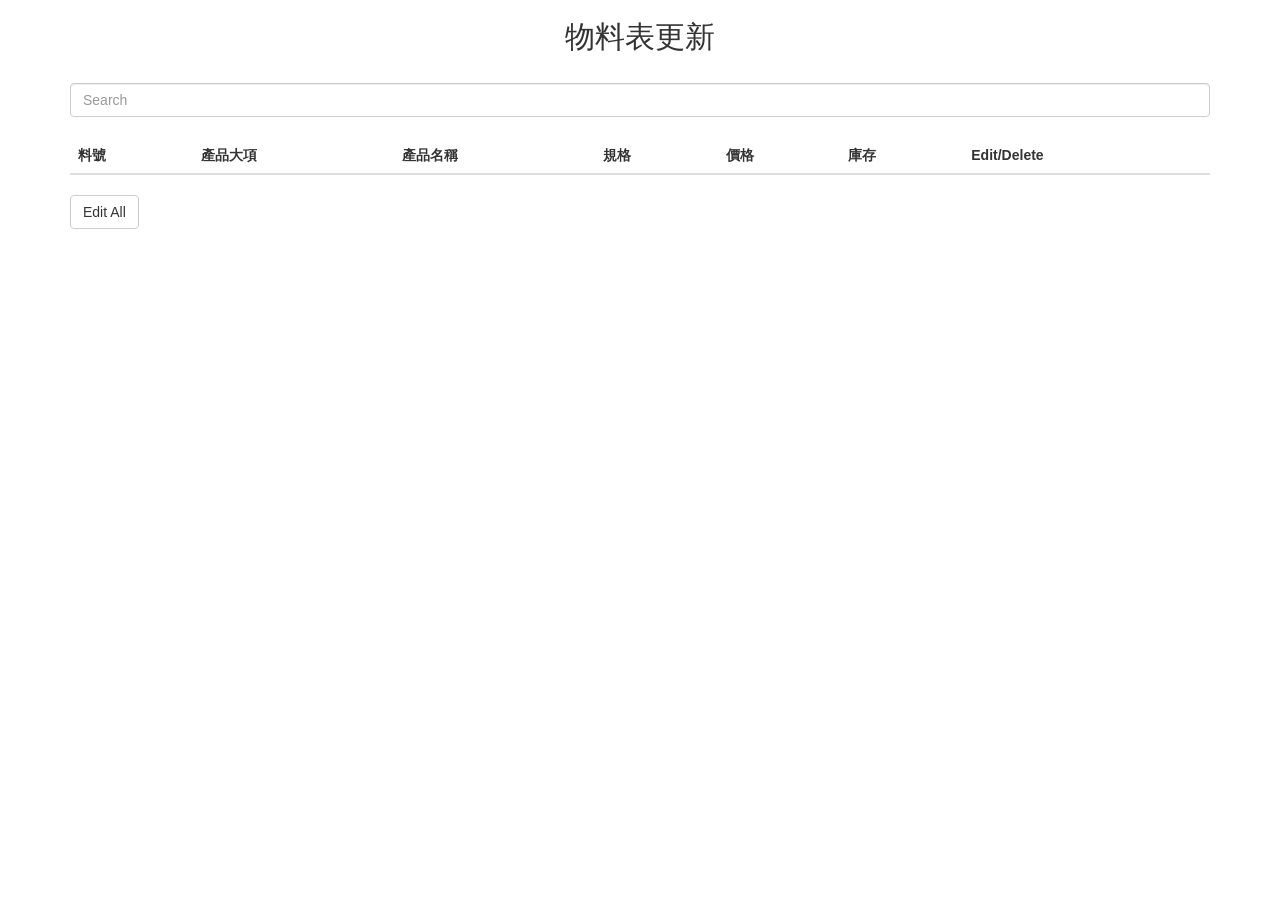
==== PurchasingSystem/src/main/webapp/queryData.html @ 6ecf5e71 "請購物料更新介面 使用json+jquery" ====
<!DOCTYPE html>
<html>
<head>
<meta charset="UTF-8">
<link rel="stylesheet" href="https://maxcdn.bootstrapcdn.com/bootstrap/3.3.7/css/bootstrap.min.css">
<script src="https://ajax.googleapis.com/ajax/libs/jquery/3.3.1/jquery.min.js"></script>
<script src="https://maxcdn.bootstrapcdn.com/bootstrap/3.3.7/js/bootstrap.min.js"></script>
<script type="text/javascript" charset="utf-8">
$(document).ready(function(){
	var row = 5;//一行有幾個欄位要回填
	///PurchasingSystem/src/main/java/Apply/controller/SearchCusServlet.java
	$.ajax({
		url : "http://localhost:8080/PurchasingSystem/SearchCus.do",
		type : 'POST',
		contentType:"application/json",
		success : function(response) {
//			alert(response);
			var items = JSON.parse(response);
			var txt="";
			for(i=0; i<items.length; i++){
				txt +='<tr id="item'+i+'"><td id="id">'+items[i].part_no+"</td>";
				txt +='<td id="name" value="'+items[i].pro_cate+'">'+items[i].pro_cate+"</td>";
				txt +='<td id="email" value="'+items[i].pro_name+'">'+items[i].pro_name+"</td>";
				txt +='<td id="pwd" value="'+items[i].pro_spe+'">'+items[i].pro_spe+"</td>";
				txt +='<td id="tel" value="'+items[i].pro_price+'">'+items[i].pro_price+"</td>";
				txt +='<td id="adr" value="'+items[i].pro_amount+'">'+items[i].pro_amount+"</td>";
				txt +="<td><input type='button' id='edit' class='btn btn-default' value='edit'/>";
				txt +="&nbsp;&nbsp;&nbsp;";
				txt +="<input type='hidden' id='delete' class='btn btn-default' value='delete'/></td></tr>";
			}
			$("#myTable").append(txt);
		}
	});
	
	
	$("tbody").on("click","#delete",function(){
		var finId = $(this).parent().siblings("td:eq(0)").text();
		var dataJSON ="";
		dataJSON += '\"'+($(this).parent().siblings("td:eq(0)").attr("id"))+'\":\"'
		+($(this).parent().siblings("td:eq(0)").text())+'\",';
		
		$.ajax({
			url : "http://localhost:8080/PurchasingSystem/RemoveCus.do",
			type : 'POST',
			data : "{"+dataJSON+"}",
			contentType:"application/json",
			success : function(response) {
				alert("更新成功");
				$("tbody").children("tr:eq("+(finId-1)+")").find("td:gt(0)").remove();
				$("tbody").children("tr:eq("+(finId-1)+")").append(
						"<td id='name' value=''></td>" +
						"<td id='email' value=''></td>" +
						"<td id='pwd' value=''></td>" +
						"<td id='tel' value=''></td>" +
						"<td id='adr' value=''></td>"+
						"<td><input type='button' id='edit' class='btn btn-default' value='edit'/>&nbsp;&nbsp;&nbsp;"+
						"<input type='hidden' id='delete' class='btn btn-default' value='delete'/></td></tr>");
			}
		});
	});
	
	$("tbody").on("click","#edit",function(){
		$(this).parent().siblings("td:gt(3)").empty().append("<input type='text'/>");//全部清空變成input
		//$(this)是#edit
		//用#edit去更改除了自己以外的欄位,#edit的parent是一個td,這個td的siblings是td
		var index = $(this).parent().siblings("td:first").text();//之後cancel放回原先值會用到
//		alert(index);
		$(this).parent().empty().append(
				"<input type='button' id='update' class='btn btn-default' value='update'/>&nbsp;&nbsp;&nbsp;"+
				"<input type='button' id='cancel' name='"+index+"' class='btn btn-default' value='cancel'/>");
	});
	
	$("tbody").on("click","#cancel",function(){
		var IndexCancel = ($("#cancel").attr("name"));//第幾行的cancel
//		alert(IndexCancel);
//		var orgName = $(this).parent().siblings("td:eq(0)").attr("value");
//		var orgEmail = $(this).parent().siblings("td:eq(1)").attr("value");
//		var orgPwd = $(this).parent().siblings("td:eq(2)").attr("value");
//		var orgTel = $(this).parent().siblings("td:eq(3)").attr("value");
//		var orgAdr = $(this).parent().siblings("td:eq(4)").attr("value");
		for(i = 1; i<=row; i++){
			$(this).parent().siblings("td:eq("+i+")").empty().append($(this).parent().siblings("td:eq("+i+")").attr("value"));
		}
		$(this).parent().empty().append(
				"<input type='button' id='edit' class='btn btn-default' value='edit'/>&nbsp;&nbsp;&nbsp;"+
				"<input type='hidden' id='delete' class='btn btn-default' value='delete'/>");
	});
	
	$("tbody").on("click","#update",function(){
		var finId = $(this).parent().siblings("td:eq(0)").text();
		var finName = $(this).parent().siblings("td:eq(1)").children().val();
		var finEmail = $(this).parent().siblings("td:eq(2)").children().val();
		var finPwd = $(this).parent().siblings("td:eq(3)").children().val();
		var finTel = $(this).parent().siblings("td:eq(4)").children().val();
		var finAdr = $(this).parent().siblings("td:eq(5)").children().val();
		
		var dataJSON ="";
		dataJSON += '\"'+($(this).parent().siblings("td:eq(0)").attr("id"))+'\":\"'
						+($(this).parent().siblings("td:eq(0)").text())+'\",';
		for(i=1; i<=row; i++){
			if(i==(row)){
				dataJSON += '\"'+($(this).parent().siblings("td:eq("+i+")").attr("id"))+'\":\"'
								+($(this).parent().siblings("td:eq("+i+")").children().val())+'\"';
			}else{
				dataJSON += '\"'+($(this).parent().siblings("td:eq("+i+")").attr("id"))+'\":\"'
								+($(this).parent().siblings("td:eq("+i+")").children().val())+'\",';	
			}
		}
		alert(dataJSON);
	
		$.ajax({
			url : "http://localhost:8080/PurchasingSystem/RemoveCus.do",
			type : 'POST',
			data : "{"+dataJSON+"}",
			contentType:"application/json",
			success : function(response) {
				alert("更新成功");
				window.location.reload();
				
// 				$("tbody").children("tr:eq("+(finId-1)+")").find("td:gt(0)").remove();
// 				$("tbody").children("tr:eq("+(finId-1)+")").append(
// 						'<td id="name" value="'+finName+'">'+finName+"</td>"+
// 						'<td id="email" value="'+finEmail+'">'+finEmail+"</td>"+
// 						'<td id="pwd" value="'+finPwd+'">'+finPwd+"</td>"+
// 						'<td id="tel" value="'+finTel+'">'+finTel+"</td>"+
// 						'<td id="adr" value="'+finAdr+'">'+finAdr+"</td>"+
// 						"<td><input type='button' id='edit' class='btn btn-default' value='edit'/>&nbsp;&nbsp;&nbsp;"+
// 						"<input type='button' id='delete' class='btn btn-default' value='delete'/></td></tr>");
			}
		});
	});
	
	$("#editAll").click(function(){
		var rowNum = $("tr #id:last").text(); //幾橫
//		alert(rowNum);
		$("tbody").children("tr").find("td:gt(3):lt(-1)").empty().append("<input type='text'/>");
		//:gt(0)大於順數的第一個，:lt(-1)小於倒數的第二個
		//如果只寫 $("tbody").find("td:gt(0)").empty();會只剩下第一筆的id因為是由tbody去算index的
		
		$("tbody td:last-child").empty().append("<input type='button' id='update' class='btn btn-default' value='update'/>&nbsp;&nbsp;&nbsp;");
		
		for(i=1; i<=rowNum; i++){			
			$("tbody tr td:last-child:eq("+(i-1)+")").append("<input type='button' id='cancel' name='"+i+"' class='btn btn-default' value='cancel'/>");
		}//↑加name避免按cancel回填時填錯;
	});
	
	//↓bootstrap filter功能 搜尋資料
	$("#myInput").on("keyup", function() {
	   var value = $(this).val().toLowerCase();
	    $("#myTable tr").filter(function() {
	      $(this).toggle($(this).text().toLowerCase().indexOf(value) > -1)
	   });
	});
});
</script>
<title>Query Customer Data</title>
</head>
<body>
	<div class='container'>
		<h2 align="center">物料表更新</h2><br/>
		<input class="form-control" id="myInput" type="text" placeholder="Search"><br/>
		<table class="table table-striped table-hover">
			<thead>
				<tr>
					<th>料號</th>
					<th>產品大項</th>
					<th>產品名稱</th>
					<th>規格</th>
					<th>價格</th>
					<th>庫存</th>
					<th>Edit/Delete</th>
				</tr>
			</thead>
			<tbody id='myTable'></tbody>
		</table>
		<button id='editAll' class='btn btn-default'>Edit All</button>
	</div>
</body>
</html>
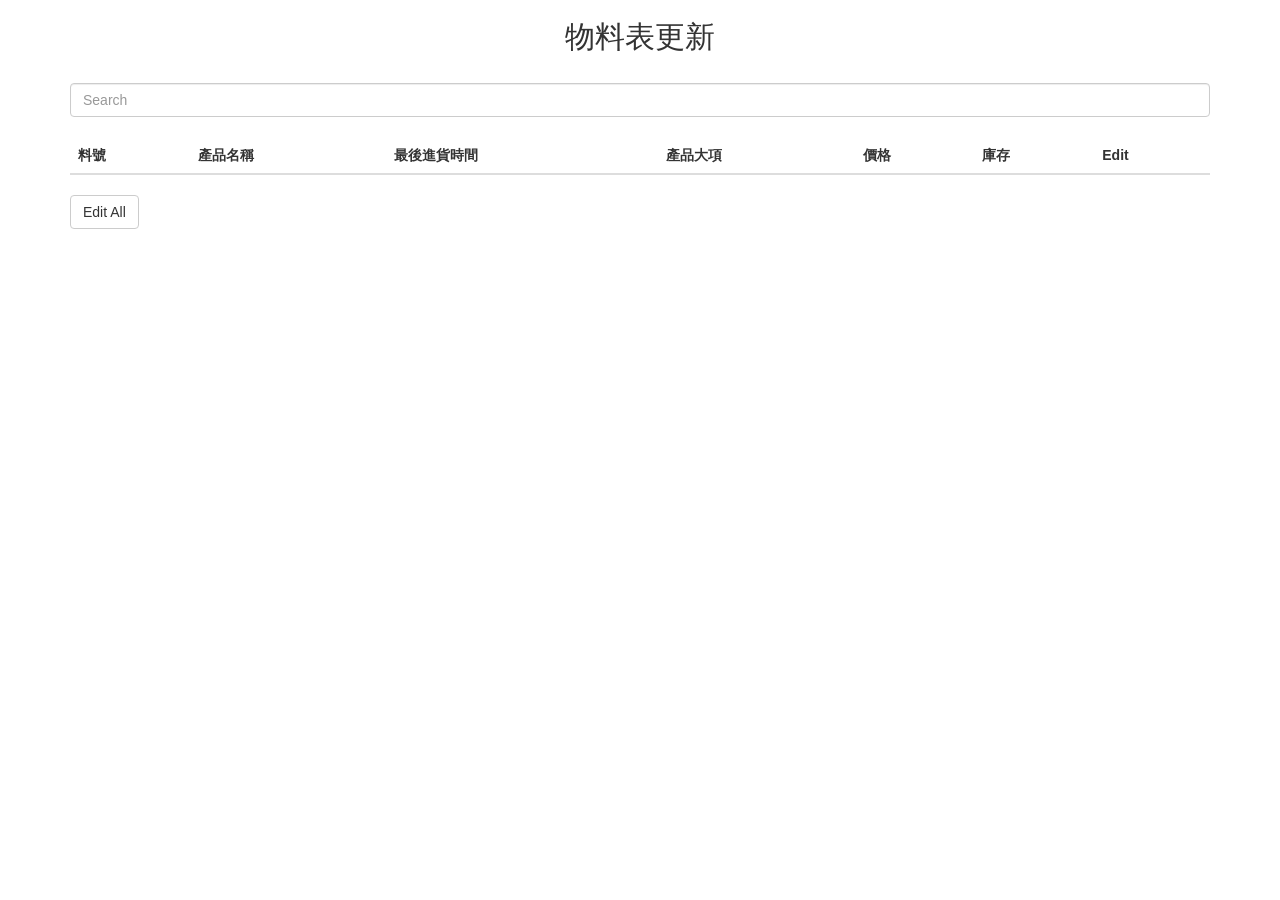
==== commit 5b266931: "修改 product controller" ====
--- a/PurchasingSystem/src/main/webapp/queryData.html
+++ b/PurchasingSystem/src/main/webapp/queryData.html
@@ -19,9 +19,9 @@
 			var txt="";
 			for(i=0; i<items.length; i++){
 				txt +='<tr id="item'+i+'"><td id="id">'+items[i].part_no+"</td>";
-				txt +='<td id="name" value="'+items[i].pro_cate+'">'+items[i].pro_cate+"</td>";
-				txt +='<td id="email" value="'+items[i].pro_name+'">'+items[i].pro_name+"</td>";
-				txt +='<td id="pwd" value="'+items[i].pro_spe+'">'+items[i].pro_spe+"</td>";
+				txt +='<td id="name" value="'+items[i].pro_name+'">'+items[i].pro_name+"</td>";
+				txt +='<td id="email" value="'+items[i].pro_date+'">'+items[i].pro_date+"</td>";
+				txt +='<td id="pwd" value="'+items[i].pro_cate+'">'+items[i].pro_cate+"</td>";
 				txt +='<td id="tel" value="'+items[i].pro_price+'">'+items[i].pro_price+"</td>";
 				txt +='<td id="adr" value="'+items[i].pro_amount+'">'+items[i].pro_amount+"</td>";
 				txt +="<td><input type='button' id='edit' class='btn btn-default' value='edit'/>";
@@ -163,12 +163,12 @@
 			<thead>
 				<tr>
 					<th>料號</th>
+					<th>產品名稱</th>
+					<th>最後進貨時間</th>
 					<th>產品大項</th>
-					<th>產品名稱</th>
-					<th>規格</th>
 					<th>價格</th>
 					<th>庫存</th>
-					<th>Edit/Delete</th>
+					<th>Edit</th>
 				</tr>
 			</thead>
 			<tbody id='myTable'></tbody>
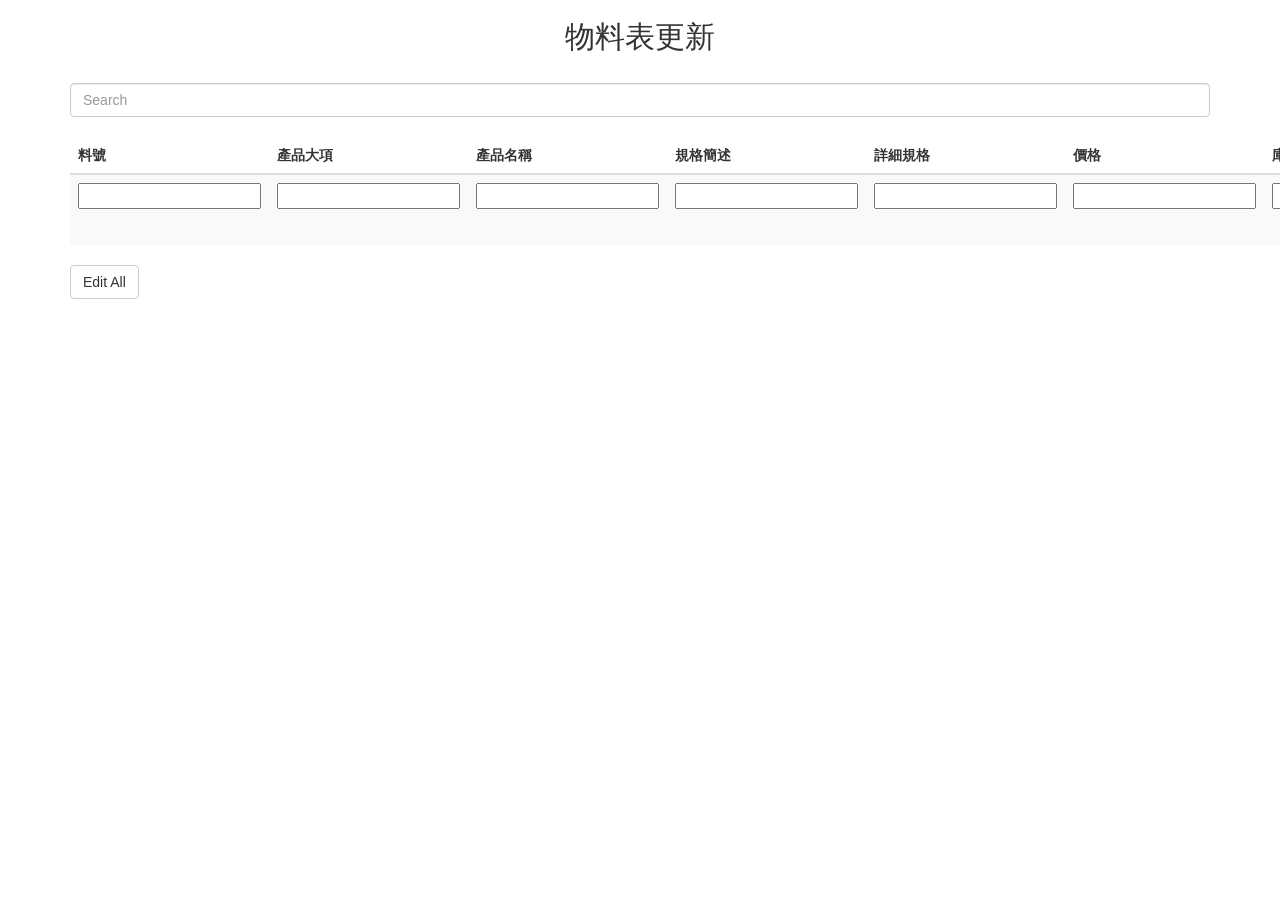
==== commit 112b8b66: "sql 方言改為2012 修改採購詢價bug" ====
--- a/PurchasingSystem/src/main/webapp/queryData.html
+++ b/PurchasingSystem/src/main/webapp/queryData.html
@@ -7,7 +7,7 @@
 <script src="https://maxcdn.bootstrapcdn.com/bootstrap/3.3.7/js/bootstrap.min.js"></script>
 <script type="text/javascript" charset="utf-8">
 $(document).ready(function(){
-	var row = 5;//一行有幾個欄位要回填
+	var row = 7;//一行有幾個欄位要回填
 	///PurchasingSystem/src/main/java/Apply/controller/SearchCusServlet.java
 	$.ajax({
 		url : "http://localhost:8080/PurchasingSystem/SearchCus.do",
@@ -19,11 +19,13 @@
 			var txt="";
 			for(i=0; i<items.length; i++){
 				txt +='<tr id="item'+i+'"><td id="id">'+items[i].part_no+"</td>";
+				txt +='<td id="cate" value="'+items[i].pro_cate+'">'+items[i].pro_cate+"</td>";
 				txt +='<td id="name" value="'+items[i].pro_name+'">'+items[i].pro_name+"</td>";
-				txt +='<td id="email" value="'+items[i].pro_date+'">'+items[i].pro_date+"</td>";
-				txt +='<td id="pwd" value="'+items[i].pro_cate+'">'+items[i].pro_cate+"</td>";
-				txt +='<td id="tel" value="'+items[i].pro_price+'">'+items[i].pro_price+"</td>";
-				txt +='<td id="adr" value="'+items[i].pro_amount+'">'+items[i].pro_amount+"</td>";
+				txt +='<td id="spe" value="'+items[i].pro_spe+'">'+items[i].pro_spe+"</td>";
+				txt +='<td id="intro" value="'+items[i].pro_intro+'">'+items[i].pro_intro+"</td>";
+				txt +='<td id="price" value="'+items[i].pro_price+'">'+items[i].pro_price+"</td>";
+				txt +='<td id="amount" value="'+items[i].pro_amount+'">'+items[i].pro_amount+"</td>";
+				txt +='<td id="date" value="'+items[i].pro_date+'">'+items[i].pro_date+"</td>";
 				txt +="<td><input type='button' id='edit' class='btn btn-default' value='edit'/>";
 				txt +="&nbsp;&nbsp;&nbsp;";
 				txt +="<input type='hidden' id='delete' class='btn btn-default' value='delete'/></td></tr>";
@@ -33,34 +35,43 @@
 	});
 	
 	
-	$("tbody").on("click","#delete",function(){
-		var finId = $(this).parent().siblings("td:eq(0)").text();
+	$("tbody").on("click","#insert",function(){
+		var finId = $(this).parent().siblings("td:eq(0)").children().val();
+		var finName = $(this).parent().siblings("td:eq(1)").children().val();
+		var finEmail = $(this).parent().siblings("td:eq(2)").children().val();
+		var finPwd = $(this).parent().siblings("td:eq(3)").children().val();
+		var finTel = $(this).parent().siblings("td:eq(4)").children().val();
+		var finAdr = $(this).parent().siblings("td:eq(5)").children().val();
+		
 		var dataJSON ="";
-		dataJSON += '\"'+($(this).parent().siblings("td:eq(0)").attr("id"))+'\":\"'
-		+($(this).parent().siblings("td:eq(0)").text())+'\",';
+		dataJSON +="";
+//			'\"'+($(this).parent().siblings("td:eq(0)").attr("id"))+'\":\"'
+//						+($(this).parent().siblings("td:eq(0)").text())+'\",';
+		for(i=0; i<=row; i++){
+			if(i==(row)){
+				dataJSON += '\"'+($(this).parent().siblings("td:eq("+i+")").attr("id"))+'\":\"'
+								+($(this).parent().siblings("td:eq("+i+")").children().val())+'\"';
+			}else{
+				dataJSON += '\"'+($(this).parent().siblings("td:eq("+i+")").attr("id"))+'\":\"'
+								+($(this).parent().siblings("td:eq("+i+")").children().val())+'\",';	
+			}
+		}
+		alert(dataJSON);
 		
 		$.ajax({
-			url : "http://localhost:8080/PurchasingSystem/RemoveCus.do",
+			url : "http://localhost:8080/PurchasingSystem/insertproduct.do",
 			type : 'POST',
 			data : "{"+dataJSON+"}",
 			contentType:"application/json",
 			success : function(response) {
-				alert("更新成功");
-				$("tbody").children("tr:eq("+(finId-1)+")").find("td:gt(0)").remove();
-				$("tbody").children("tr:eq("+(finId-1)+")").append(
-						"<td id='name' value=''></td>" +
-						"<td id='email' value=''></td>" +
-						"<td id='pwd' value=''></td>" +
-						"<td id='tel' value=''></td>" +
-						"<td id='adr' value=''></td>"+
-						"<td><input type='button' id='edit' class='btn btn-default' value='edit'/>&nbsp;&nbsp;&nbsp;"+
-						"<input type='hidden' id='delete' class='btn btn-default' value='delete'/></td></tr>");
+				alert("新增成功");
+				window.location.reload();
 			}
 		});
 	});
 	
 	$("tbody").on("click","#edit",function(){
-		$(this).parent().siblings("td:gt(3)").empty().append("<input type='text'/>");//全部清空變成input
+		$(this).parent().siblings("td:gt(2)").empty().append("<input type='text'/>");//全部清空變成input
 		//$(this)是#edit
 		//用#edit去更改除了自己以外的欄位,#edit的parent是一個td,這個td的siblings是td
 		var index = $(this).parent().siblings("td:first").text();//之後cancel放回原先值會用到
@@ -163,15 +174,38 @@
 			<thead>
 				<tr>
 					<th>料號</th>
+					<th>產品大項</th>
 					<th>產品名稱</th>
-					<th>最後進貨時間</th>
-					<th>產品大項</th>
+					<th>規格簡述</th>
+					<th>詳細規格</th>
 					<th>價格</th>
 					<th>庫存</th>
+					<th>最後進貨日期</th>
 					<th>Edit</th>
 				</tr>
 			</thead>
-			<tbody id='myTable'></tbody>
+			<tbody id='myTable'>
+<!-- txt +='<tr id="item'+i+'"><td id="id">'+items[i].part_no+"</td>"; -->
+<!-- 				txt +='<td id="cate" value="'+items[i].pro_cate+'">'+items[i].pro_cate+"</td>"; -->
+<!-- 				txt +='<td id="name" value="'+items[i].pro_name+'">'+items[i].pro_name+"</td>"; -->
+<!-- 				txt +='<td id="spe" value="'+items[i].pro_spe+'">'+items[i].pro_spe+"</td>"; -->
+<!-- 				txt +='<td id="intro" value="'+items[i].pro_intro+'">'+items[i].pro_intro+"</td>"; -->
+<!-- 				txt +='<td id="price" value="'+items[i].pro_price+'">'+items[i].pro_price+"</td>"; -->
+<!-- 				txt +='<td id="amount" value="'+items[i].pro_amount+'">'+items[i].pro_amount+"</td>"; -->
+<!-- 				txt +='<td id="date" value="'+items[i].pro_date+'">'+items[i].pro_date+"</td>"; -->
+			<tr>
+			<td id="id" ><input type='text'/></td>
+			<td id='cate'><input type='text'/></td>
+			<td id='name'><input type='text'/></td>
+			<td id='spe'><input type='text'/></td>
+			<td id='intro'><input type='text'/></td>
+			<td id='price' ><input type='text'/></td>
+			<td id='amount' ><input type='text'/></td>
+			<td id='date' ><input type='text' value='現在時間'/></td>
+			<td><input type='button' id='insert' class='btn btn-default' value='新增'/>&nbsp;&nbsp;&nbsp;
+			<input type='hidden' id='delete' class='btn btn-default' value='delete'/></td>		
+			</tr>
+			</tbody>
 		</table>
 		<button id='editAll' class='btn btn-default'>Edit All</button>
 	</div>
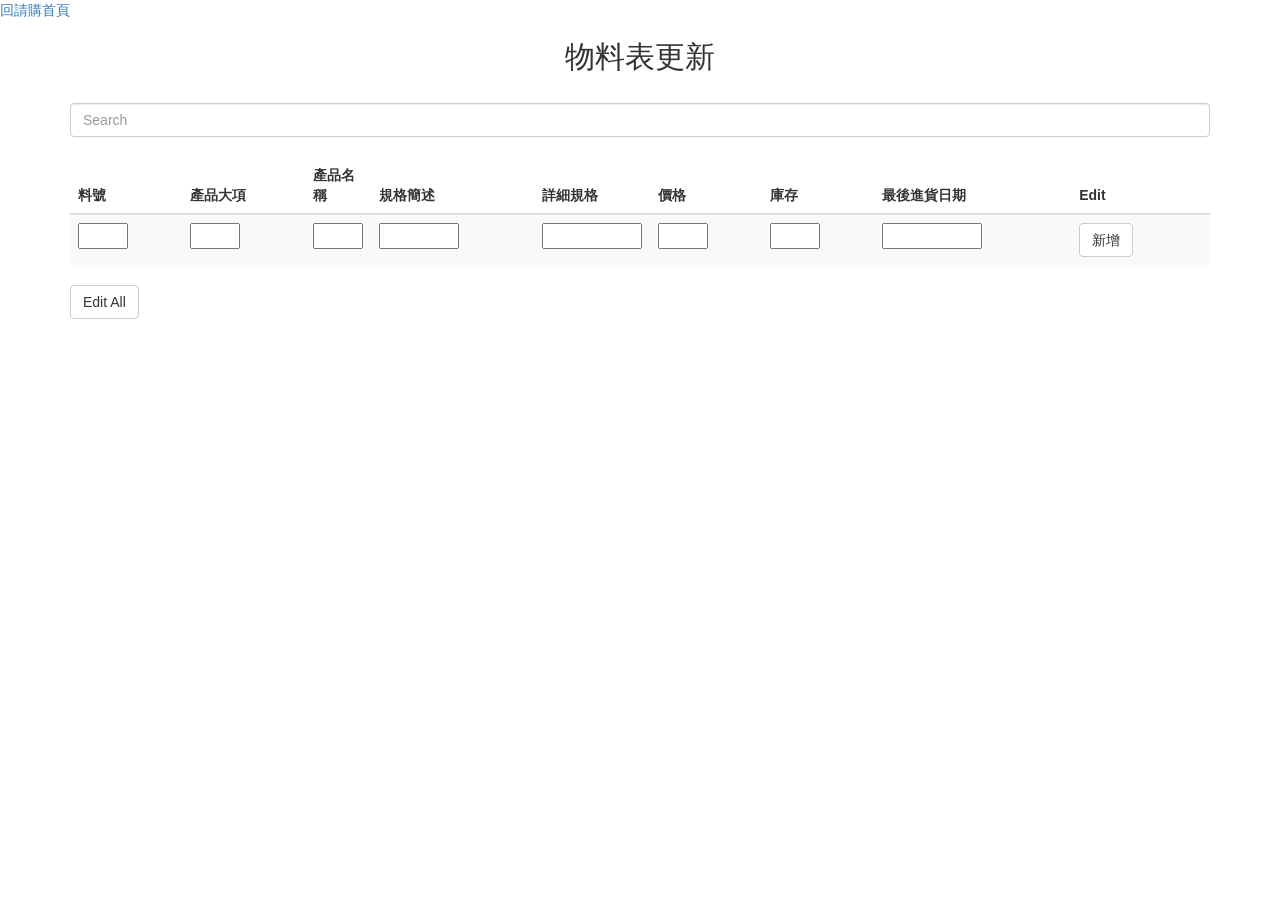
==== commit f2b1a170: "更新請購jquery查詢頁面" ====
--- a/PurchasingSystem/src/main/webapp/queryData.html
+++ b/PurchasingSystem/src/main/webapp/queryData.html
@@ -26,9 +26,9 @@
 				txt +='<td id="price" value="'+items[i].pro_price+'">'+items[i].pro_price+"</td>";
 				txt +='<td id="amount" value="'+items[i].pro_amount+'">'+items[i].pro_amount+"</td>";
 				txt +='<td id="date" value="'+items[i].pro_date+'">'+items[i].pro_date+"</td>";
-				txt +="<td><input type='button' id='edit' class='btn btn-default' value='edit'/>";
+				txt +="<td><input type='button' id='edit' class='btn btn-default' value='修改'/>";
 				txt +="&nbsp;&nbsp;&nbsp;";
-				txt +="<input type='hidden' id='delete' class='btn btn-default' value='delete'/></td></tr>";
+				txt +="<input type='hidden' id='search' class='btn btn-default' value='查詢'/></td></tr>";
 			}
 			$("#myTable").append(txt);
 		}
@@ -45,8 +45,6 @@
 		
 		var dataJSON ="";
 		dataJSON +="";
-//			'\"'+($(this).parent().siblings("td:eq(0)").attr("id"))+'\":\"'
-//						+($(this).parent().siblings("td:eq(0)").text())+'\",';
 		for(i=0; i<=row; i++){
 			if(i==(row)){
 				dataJSON += '\"'+($(this).parent().siblings("td:eq("+i+")").attr("id"))+'\":\"'
@@ -70,6 +68,30 @@
 		});
 	});
 	
+	$("tbody").on("click","#search",function(){
+		var dataJSON ="";
+		dataJSON +="";
+		for(i=0; i<=row; i++){
+			if(i==(row)){
+				dataJSON += '\"'+($(this).parent().siblings("td:eq("+i+")").attr("id"))+'\":\"'
+								+($(this).parent().siblings("td:eq("+i+")").children().val())+'\"';
+			}else{
+				dataJSON += '\"'+($(this).parent().siblings("td:eq("+i+")").attr("id"))+'\":\"'
+								+($(this).parent().siblings("td:eq("+i+")").children().val())+'\",';	
+			}
+		}
+		alert(dataJSON);
+		$.ajax({
+			url : "http://localhost:8080/PurchasingSystem/searchproduct.do",
+			type : 'POST',
+			data : "{"+dataJSON+"}",
+			contentType:"application/json",
+			success : function(response) {
+				//alert("新增成功");
+				window.location.href='http://localhost:8080/PurchasingSystem/Apply/ApplyLoginSuccess.jsp';
+			}
+		});
+	});	
 	$("tbody").on("click","#edit",function(){
 		$(this).parent().siblings("td:gt(2)").empty().append("<input type='text'/>");//全部清空變成input
 		//$(this)是#edit
@@ -144,7 +166,7 @@
 	$("#editAll").click(function(){
 		var rowNum = $("tr #id:last").text(); //幾橫
 //		alert(rowNum);
-		$("tbody").children("tr").find("td:gt(3):lt(-1)").empty().append("<input type='text'/>");
+		$("tbody").children("tr").find("td:gt(2):lt(-1)").empty().append("<input type='text'/>");
 		//:gt(0)大於順數的第一個，:lt(-1)小於倒數的第二個
 		//如果只寫 $("tbody").find("td:gt(0)").empty();會只剩下第一筆的id因為是由tbody去算index的
 		
@@ -167,6 +189,7 @@
 <title>Query Customer Data</title>
 </head>
 <body>
+<a href='http://localhost:8080/PurchasingSystem/Apply/ApplyLoginSuccess.jsp'>回請購首頁</a>
 	<div class='container'>
 		<h2 align="center">物料表更新</h2><br/>
 		<input class="form-control" id="myInput" type="text" placeholder="Search"><br/>
@@ -175,9 +198,9 @@
 				<tr>
 					<th>料號</th>
 					<th>產品大項</th>
-					<th>產品名稱</th>
+					<th style="width:50px">產品名稱</th>
 					<th>規格簡述</th>
-					<th>詳細規格</th>
+					<th style="width:90px">詳細規格</th>
 					<th>價格</th>
 					<th>庫存</th>
 					<th>最後進貨日期</th>
@@ -194,16 +217,16 @@
 <!-- 				txt +='<td id="amount" value="'+items[i].pro_amount+'">'+items[i].pro_amount+"</td>"; -->
 <!-- 				txt +='<td id="date" value="'+items[i].pro_date+'">'+items[i].pro_date+"</td>"; -->
 			<tr>
-			<td id="id" ><input type='text'/></td>
-			<td id='cate'><input type='text'/></td>
-			<td id='name'><input type='text'/></td>
-			<td id='spe'><input type='text'/></td>
-			<td id='intro'><input type='text'/></td>
-			<td id='price' ><input type='text'/></td>
-			<td id='amount' ><input type='text'/></td>
-			<td id='date' ><input type='text' value='現在時間'/></td>
+			<td id="id" ><input style="width:50px" type='text' /></td>
+			<td  id='cate'><input style="width:50px" type='text'/></td>
+			<td  id='name'><input style="width:50px" type='text'/></td>
+			<td  id='spe'><input style="width:80px" type='text'/></td>
+			<td  id='intro'><input style="width:100px" type='text'/></td>
+			<td  id='price' ><input style="width:50px" type='text'/></td>
+			<td  id='amount' ><input style="width:50px" type='text'/></td>
+			<td  id='date' ><input style="width:100px"   type='text'  value=''/></td>
 			<td><input type='button' id='insert' class='btn btn-default' value='新增'/>&nbsp;&nbsp;&nbsp;
-			<input type='hidden' id='delete' class='btn btn-default' value='delete'/></td>		
+			<input type='hidden' id='search' class='btn btn-default' value='查詢'/></td>		
 			</tr>
 			</tbody>
 		</table>
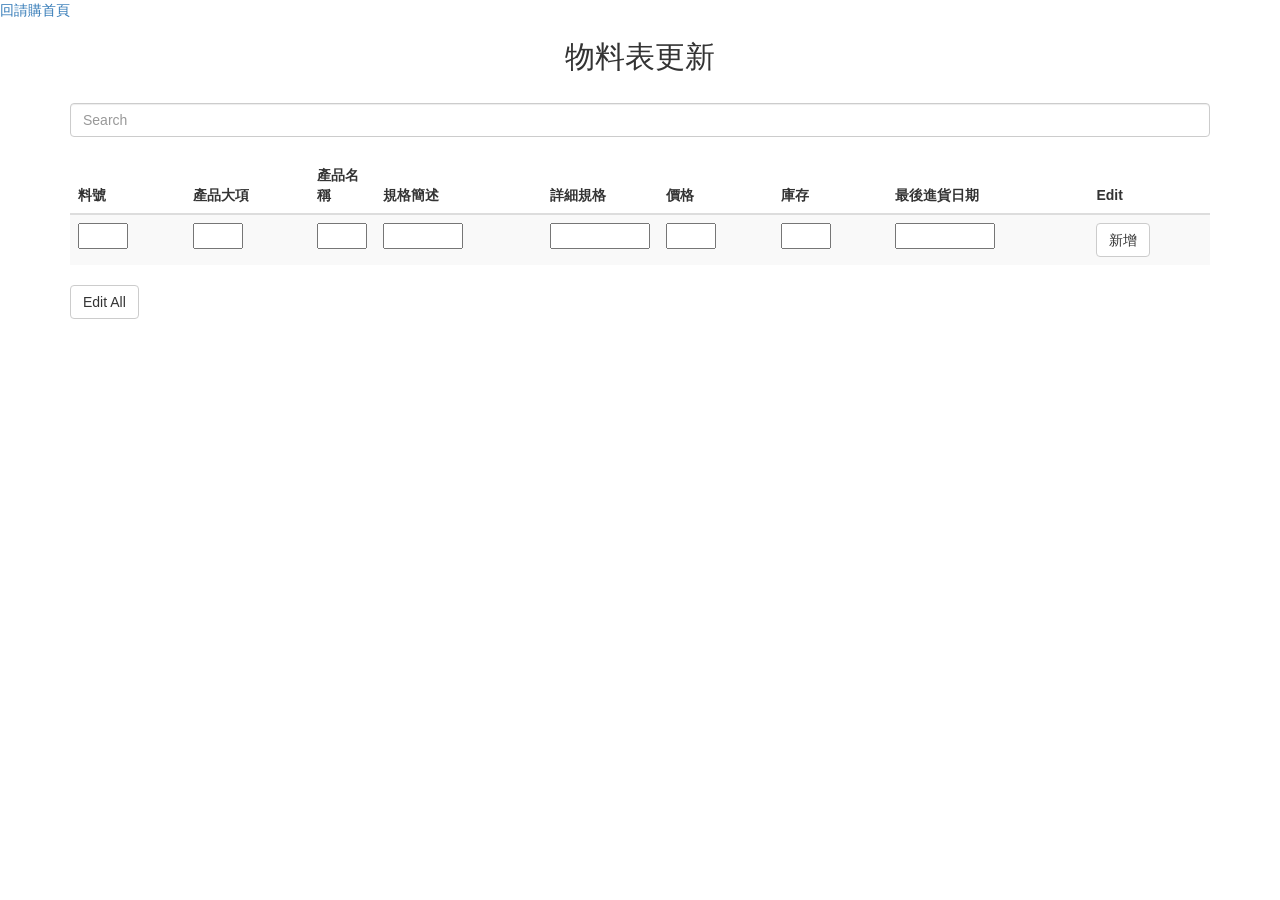
==== commit dbe7fbca: "畫面美化" ====
--- a/PurchasingSystem/src/main/webapp/queryData.html
+++ b/PurchasingSystem/src/main/webapp/queryData.html
@@ -217,7 +217,7 @@
 <!-- 				txt +='<td id="amount" value="'+items[i].pro_amount+'">'+items[i].pro_amount+"</td>"; -->
 <!-- 				txt +='<td id="date" value="'+items[i].pro_date+'">'+items[i].pro_date+"</td>"; -->
 			<tr>
-			<td id="id" ><input style="width:50px" type='text' /></td>
+			<td  id="id" ><input style="width:50px" type='text' /></td>
 			<td  id='cate'><input style="width:50px" type='text'/></td>
 			<td  id='name'><input style="width:50px" type='text'/></td>
 			<td  id='spe'><input style="width:80px" type='text'/></td>
@@ -225,7 +225,7 @@
 			<td  id='price' ><input style="width:50px" type='text'/></td>
 			<td  id='amount' ><input style="width:50px" type='text'/></td>
 			<td  id='date' ><input style="width:100px"   type='text'  value=''/></td>
-			<td><input type='button' id='insert' class='btn btn-default' value='新增'/>&nbsp;&nbsp;&nbsp;
+			<td><input type='button' id='insert' class='btn btn-default' value='新增'/>
 			<input type='hidden' id='search' class='btn btn-default' value='查詢'/></td>		
 			</tr>
 			</tbody>
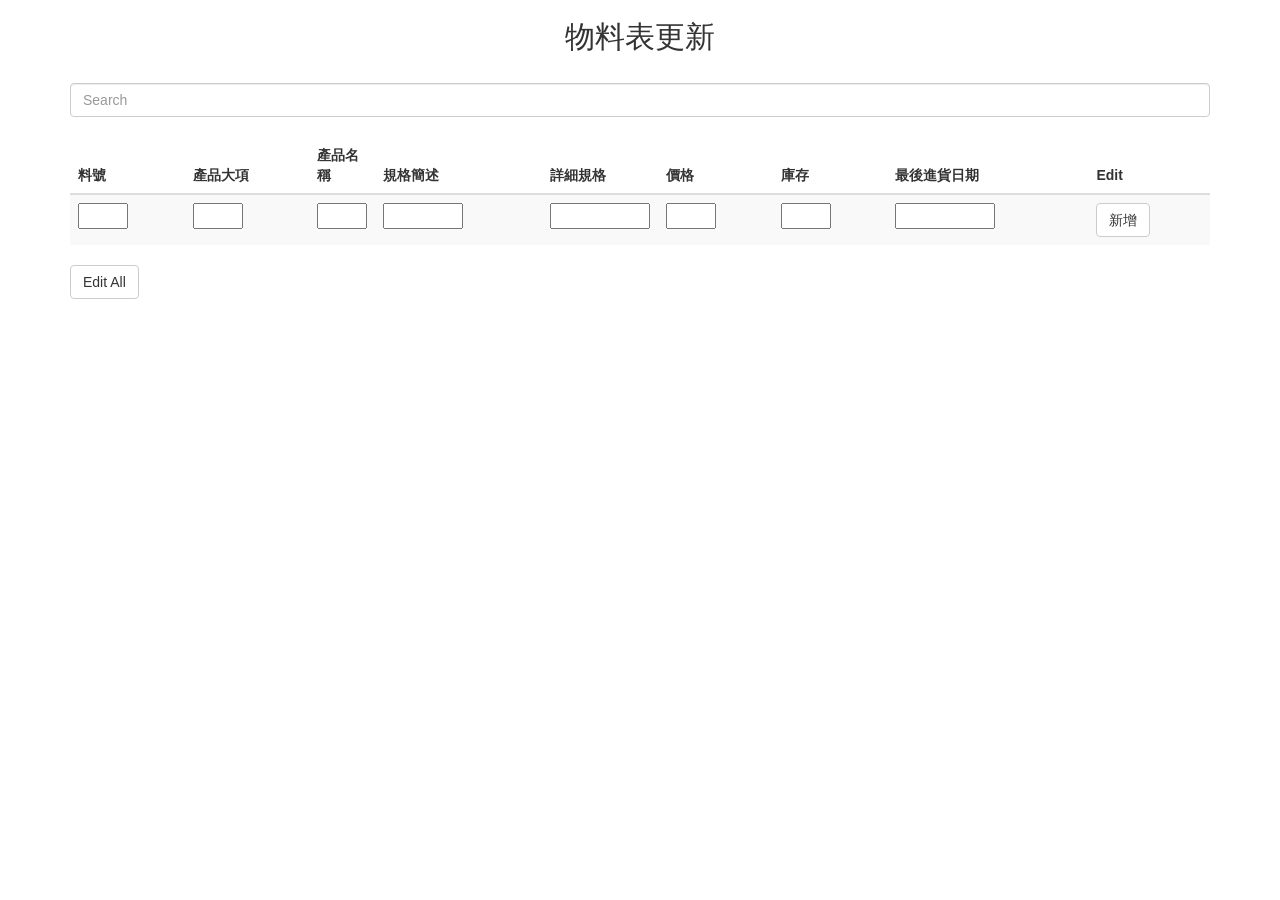
==== commit d16816f0: "zzz" ====
--- a/PurchasingSystem/src/main/webapp/queryData.html
+++ b/PurchasingSystem/src/main/webapp/queryData.html
@@ -189,7 +189,7 @@
 <title>Query Customer Data</title>
 </head>
 <body>
-<a href='http://localhost:8080/PurchasingSystem/Apply/ApplyLoginSuccess.jsp'>回請購首頁</a>
+<!-- <a href='http://localhost:8080/PurchasingSystem/Apply/ApplyLoginSuccess.jsp'>回請購首頁</a> -->
 	<div class='container'>
 		<h2 align="center">物料表更新</h2><br/>
 		<input class="form-control" id="myInput" type="text" placeholder="Search"><br/>
